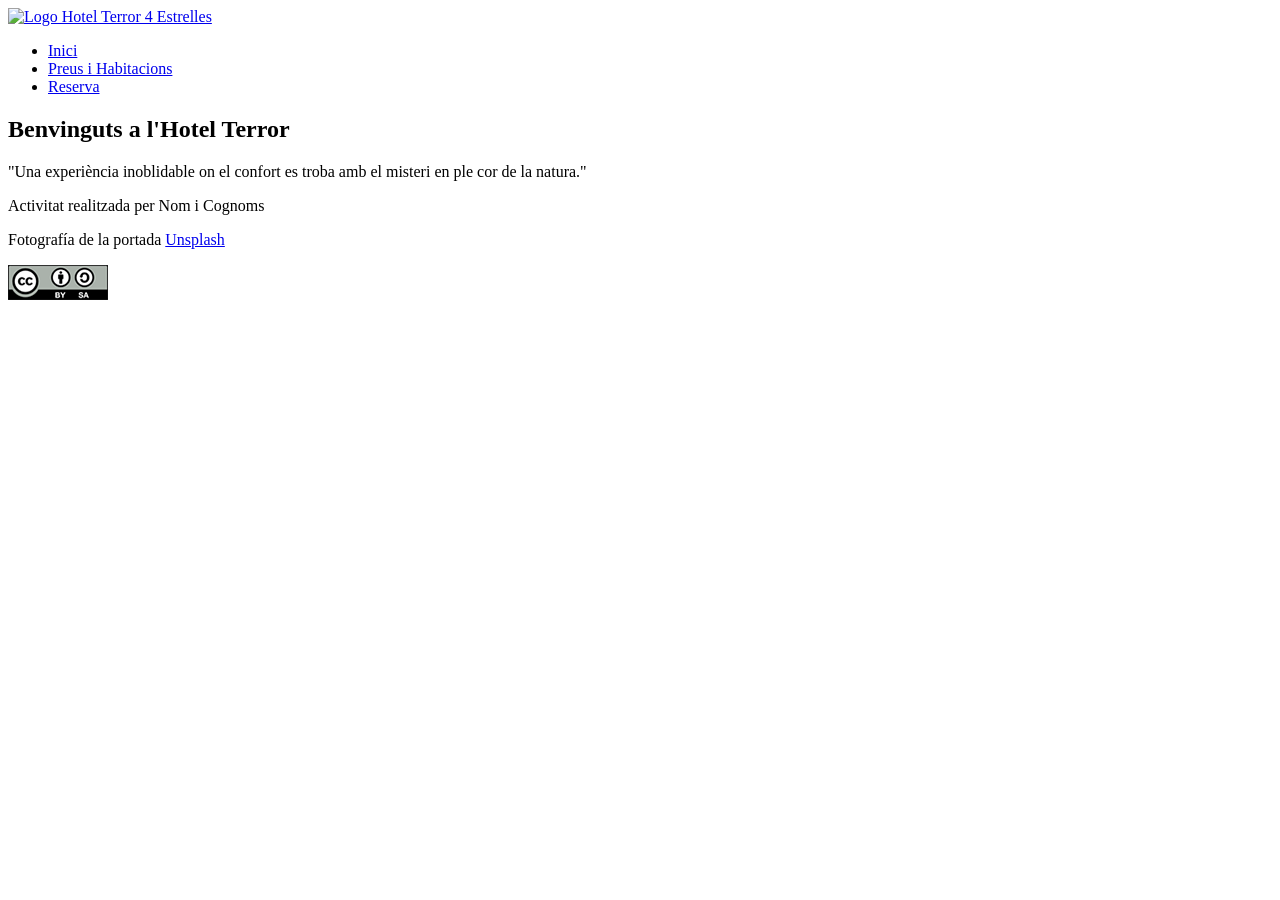
==== Activitat4. Material/index.html @ b0290c07 "Add initial HTML structure for Hotel Terror website" ====
<!DOCTYPE html>
<html lang="ca">
<head>
    <meta charset="UTF-8">
    <meta name="viewport" content="width=device-width, initial-scale=1.0">
    <meta name="author" content="Nom i Cognoms">
    <meta name="description" content="Pàgina d'inici de l'Hotel Terror, hotel rural d'experiències úniques.">
    <meta name="keywords" content="Hotel Terror, Hotel rural, Reserves, Habitacions, Terror">
    <title>Inici - Hotel Terror</title>
    <link rel="stylesheet" href="css/estilos.css">
</head>
<body>

    <header class="site-header">
        <div class="logo-container">
            <a href="index.html">
                <img src="img/logo.png" alt="Logo Hotel Terror 4 Estrelles" class="logo-img">
            </a>
        </div>
        <nav class="main-nav">
            <ul>
                <li><a href="index.html" class="active">Inici</a></li>
                <li><a href="precios.html">Preus i Habitacions</a></li>
                <li><a href="reserva.html">Reserva</a></li>
            </ul>
        </nav>
    </header>

    <main>
        <section class="hero-section">
            <h1>Benvinguts a l'Hotel Terror</h1>
            <p class="slogan">"Una experiència inoblidable on el confort es troba amb el misteri en ple cor de la natura."</p>
        </section>
    </main>

    <footer class="site-footer">
        <div class="footer-content">
            <p>Activitat realitzada per Nom i Cognoms</p>
            <p>Fotografía de la portada <a href="https://unsplash.com/" target="_blank" rel="noopener">Unsplash</a></p>
            <a href="http://creativecommons.org/licenses/by-sa/4.0/" target="_blank" rel="noopener">
                <img src="img/creative-commons.png" alt="Llicència Creative Commons BY-SA 4.0" class="cc-img">
            </a>
        </div>
    </footer>

</body>
</html>
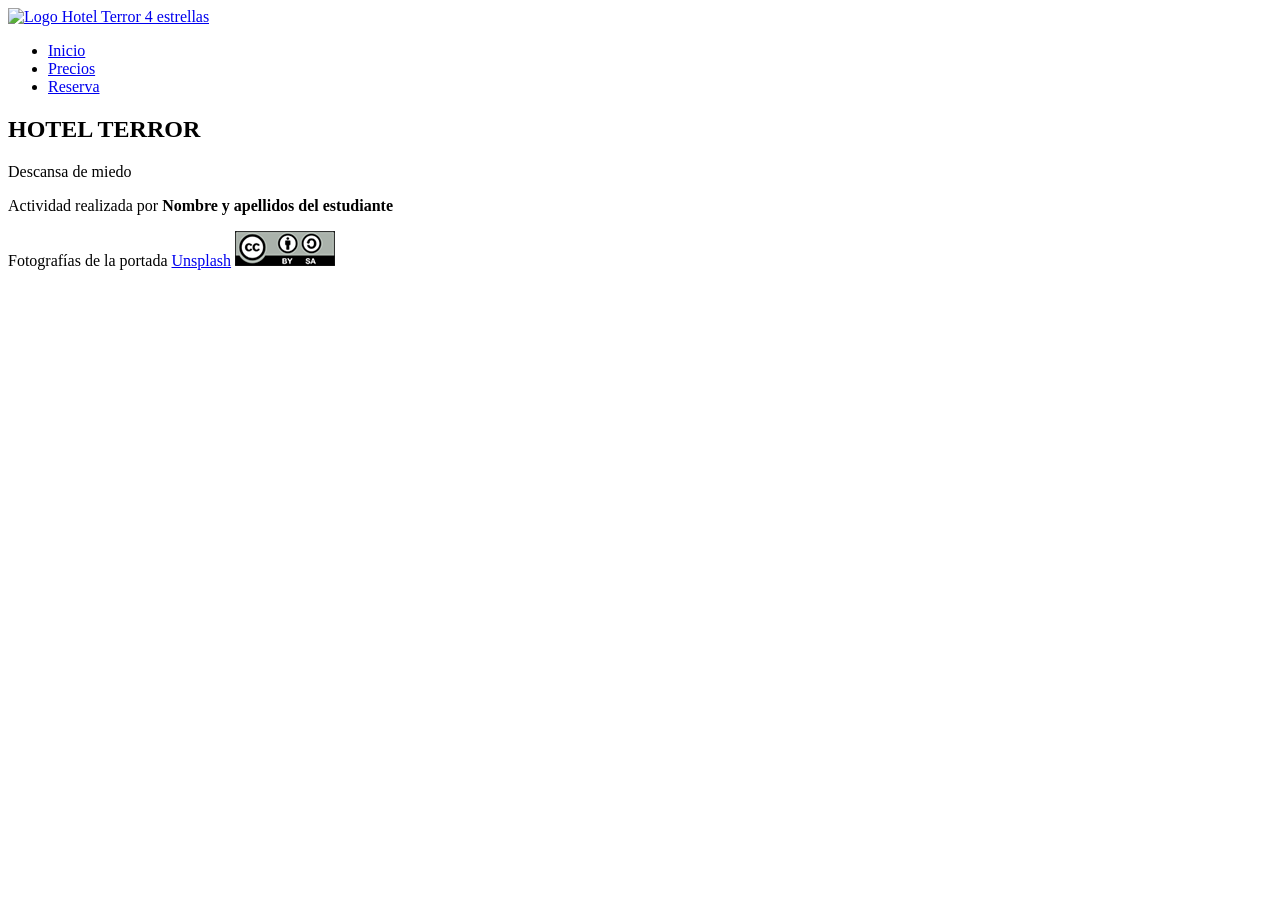
==== commit 0b733a1f: "Add Spanish version of Hotel Terror homepage Updated the HTML document to include a Spanish version " ====
--- a/Activitat4. Material/index.html
+++ b/Activitat4. Material/index.html
@@ -1,45 +1,47 @@
 <!DOCTYPE html>
-<html lang="ca">
+<html lang="es">
 <head>
     <meta charset="UTF-8">
     <meta name="viewport" content="width=device-width, initial-scale=1.0">
-    <meta name="author" content="Nom i Cognoms">
-    <meta name="description" content="Pàgina d'inici de l'Hotel Terror, hotel rural d'experiències úniques.">
-    <meta name="keywords" content="Hotel Terror, Hotel rural, Reserves, Habitacions, Terror">
-    <title>Inici - Hotel Terror</title>
+    <meta name="author" content="Nombre y apellidos del estudiante">
+    <meta name="description" content="Página de inicio del Hotel Terror.">
+    <meta name="keywords" content="Hotel Terror, Inicio, Hotel Rural">
+    <title>Hotel Terror - Inicio</title>
     <link rel="stylesheet" href="css/estilos.css">
 </head>
 <body>
 
-    <header class="site-header">
+    <header>
         <div class="logo-container">
             <a href="index.html">
-                <img src="img/logo.png" alt="Logo Hotel Terror 4 Estrelles" class="logo-img">
+                <img src="img/logo.png" alt="Logo Hotel Terror 4 estrellas">
             </a>
         </div>
-        <nav class="main-nav">
+        <nav>
             <ul>
-                <li><a href="index.html" class="active">Inici</a></li>
-                <li><a href="precios.html">Preus i Habitacions</a></li>
+                <li><a href="index.html" class="active">Inicio</a></li>
+                <li><a href="preus.html">Precios</a></li>
                 <li><a href="reserva.html">Reserva</a></li>
             </ul>
         </nav>
     </header>
 
     <main>
-        <section class="hero-section">
-            <h1>Benvinguts a l'Hotel Terror</h1>
-            <p class="slogan">"Una experiència inoblidable on el confort es troba amb el misteri en ple cor de la natura."</p>
+        <section class="hero-index">
+            <h1>HOTEL TERROR</h1>
+            <p>Descansa de miedo</p>
         </section>
     </main>
 
-    <footer class="site-footer">
-        <div class="footer-content">
-            <p>Activitat realitzada per Nom i Cognoms</p>
-            <p>Fotografía de la portada <a href="https://unsplash.com/" target="_blank" rel="noopener">Unsplash</a></p>
-            <a href="http://creativecommons.org/licenses/by-sa/4.0/" target="_blank" rel="noopener">
-                <img src="img/creative-commons.png" alt="Llicència Creative Commons BY-SA 4.0" class="cc-img">
-            </a>
+    <footer>
+        <div class="footer-info">
+            <p>Actividad realizada por <strong>Nombre y apellidos del estudiante</strong></p>
+            <div class="footer-cc">
+                <span>Fotografías de la portada <a href="https://unsplash.com/" target="_blank" rel="noopener">Unsplash</a></span>
+                <a href="http://creativecommons.org/licenses/by-sa/4.0/" target="_blank" rel="noopener">
+                    <img src="img/creative-commons.png" alt="Licencia Creative Commons BY-SA 4.0">
+                </a>
+            </div>
         </div>
     </footer>
 
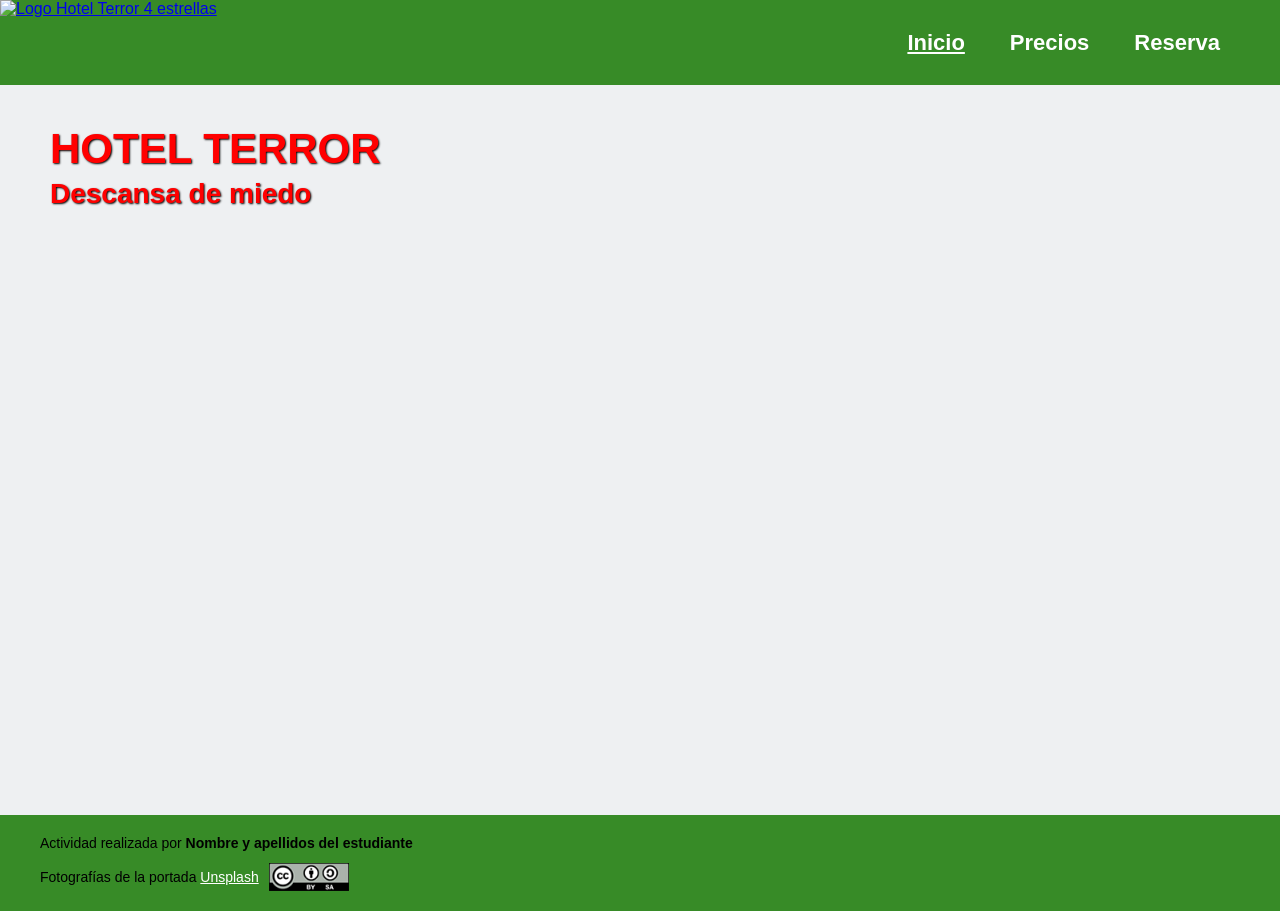
==== commit e6b9c02f: "Fix stylesheet link in index.html Updated stylesheet link from 'estis.css' to 'estils.css'." ====
--- a/Activitat4. Material/index.html
+++ b/Activitat4. Material/index.html
@@ -7,7 +7,7 @@
     <meta name="description" content="Página de inicio del Hotel Terror.">
     <meta name="keywords" content="Hotel Terror, Inicio, Hotel Rural">
     <title>Hotel Terror - Inicio</title>
-    <link rel="stylesheet" href="css/estilos.css">
+    <link rel="stylesheet" href="css/estils.css">
 </head>
 <body>
 
--- a/Activitat4. Material/css/estils.css
+++ b/Activitat4. Material/css/estils.css
@@ -0,0 +1,260 @@
+* {
+    box-sizing: border-box;
+    margin: 0;
+    padding: 0;
+}
+
+body {
+    font-family: Arial, Helvetica, sans-serif;
+    background-color: #eef0f2;
+    color: #000000;
+    display: flex;
+    flex-direction: column;
+    min-height: 100vh;
+}
+
+/* --- Capçalera i Menú de Navegació Verd --- */
+header {
+    background-color: #378b27;
+    display: flex;
+    justify-content: space-between;
+    align-items: center;
+    padding: 0 60px 0 0;
+    height: 85px;
+}
+
+.logo-container {
+    height: 100%;
+}
+
+.logo-container img {
+    height: 100%;
+    width: auto;
+    display: block;
+}
+
+nav ul {
+    list-style: none;
+    display: flex;
+    gap: 45px;
+}
+
+nav a {
+    color: #ffffff;
+    text-decoration: none;
+    font-size: 22px;
+    font-weight: bold;
+}
+
+nav a:hover,
+nav a.active {
+    text-decoration: underline;
+}
+
+/* --- Contenidor Principal --- */
+main {
+    flex: 1;
+    width: 100%;
+}
+
+/* --- Portada / Index (index.html) --- */
+.hero-index {
+    background: url('../img/fondoindex.jpg') no-repeat center center / cover;
+    min-height: calc(100vh - 170px);
+    padding: 40px 50px;
+}
+
+.hero-index h1 {
+    color: #ff0000;
+    font-size: 42px;
+    font-weight: bold;
+    margin-bottom: 5px;
+    text-transform: uppercase;
+    text-shadow: 1px 1px 2px #000;
+}
+
+.hero-index p {
+    color: #ff0000;
+    font-size: 28px;
+    font-weight: bold;
+    text-shadow: 1px 1px 2px #000;
+}
+
+/* --- Secció Preus i Reserva --- */
+.container-pagina {
+    max-width: 950px;
+    margin: 30px auto;
+    padding: 0 20px;
+}
+
+.main-title {
+    font-size: 34px;
+    margin-bottom: 30px;
+    font-weight: normal;
+    color: #000000;
+}
+
+.blue-title {
+    color: #0000ff;
+    font-weight: bold;
+}
+
+/* --- Taula de Preus (precios.html) --- */
+.tabla-precios {
+    width: 100%;
+    border-collapse: collapse;
+    background-color: #ffffff;
+    border-radius: 10px;
+    overflow: hidden;
+    border: 2px solid #546575;
+    box-shadow: 0 4px 10px rgba(0,0,0,0.15);
+}
+
+.tabla-precios th {
+    background-color: #546575;
+    color: #ffffff;
+    padding: 14px;
+    font-size: 16px;
+    font-weight: bold;
+    border: 1px solid #6c7c8c;
+    text-align: center;
+}
+
+.tabla-precios td {
+    padding: 12px 15px;
+    border: 1px solid #dcdcdc;
+    text-align: center;
+    font-size: 14px;
+    color: #333333;
+    vertical-align: middle;
+}
+
+.tabla-precios td.nombre-hab {
+    font-weight: bold;
+    color: #000000;
+}
+
+.tabla-precios td.caracteristicas {
+    color: #555555;
+    font-size: 13px;
+}
+
+.tabla-precios tfoot td {
+    background-color: #546575;
+    color: #ffffff;
+    font-style: italic;
+    font-weight: bold;
+    padding: 12px;
+    text-align: center;
+    font-size: 15px;
+}
+
+/* Icones de persones dins la taula */
+.icona-persona {
+    font-size: 18px;
+    letter-spacing: 2px;
+}
+
+/* --- Formulari de Reserva (reserva.html) --- */
+.caja-formulario {
+    background-color: #d8d8d8;
+    padding: 40px;
+    border-radius: 4px;
+    min-height: 380px;
+}
+
+fieldset {
+    border: 2px solid #378b27;
+    border-radius: 6px;
+    padding: 20px;
+    margin-bottom: 20px;
+    background-color: #ffffff;
+}
+
+legend {
+    font-weight: bold;
+    color: #378b27;
+    padding: 0 10px;
+    font-size: 16px;
+}
+
+.form-group {
+    margin-bottom: 15px;
+    display: flex;
+    flex-direction: column;
+}
+
+.form-group label {
+    font-weight: bold;
+    margin-bottom: 5px;
+}
+
+.form-group input, 
+.form-group select, 
+.form-group textarea {
+    padding: 8px 10px;
+    border: 1px solid #ccc;
+    border-radius: 4px;
+    font-size: 14px;
+}
+
+.form-actions {
+    display: flex;
+    gap: 15px;
+    justify-content: flex-end;
+    margin-top: 10px;
+}
+
+.btn-submit {
+    background-color: #378b27;
+    color: #ffffff;
+    padding: 10px 22px;
+    border: none;
+    border-radius: 4px;
+    cursor: pointer;
+    font-weight: bold;
+}
+
+.btn-reset {
+    background-color: #666666;
+    color: #ffffff;
+    padding: 10px 22px;
+    border: none;
+    border-radius: 4px;
+    cursor: pointer;
+}
+
+/* --- Peu de Pàgina Verd --- */
+footer {
+    background-color: #378b27;
+    color: #000000;
+    padding: 20px 40px;
+    font-size: 14px;
+    margin-top: auto;
+}
+
+.footer-info {
+    display: flex;
+    flex-direction: column;
+    gap: 12px;
+}
+
+.footer-info p {
+    margin: 0;
+}
+
+.footer-cc {
+    display: flex;
+    align-items: center;
+    gap: 10px;
+}
+
+footer a {
+    color: #ffffff;
+    text-decoration: underline;
+}
+
+footer img {
+    height: 28px;
+    vertical-align: middle;
+}
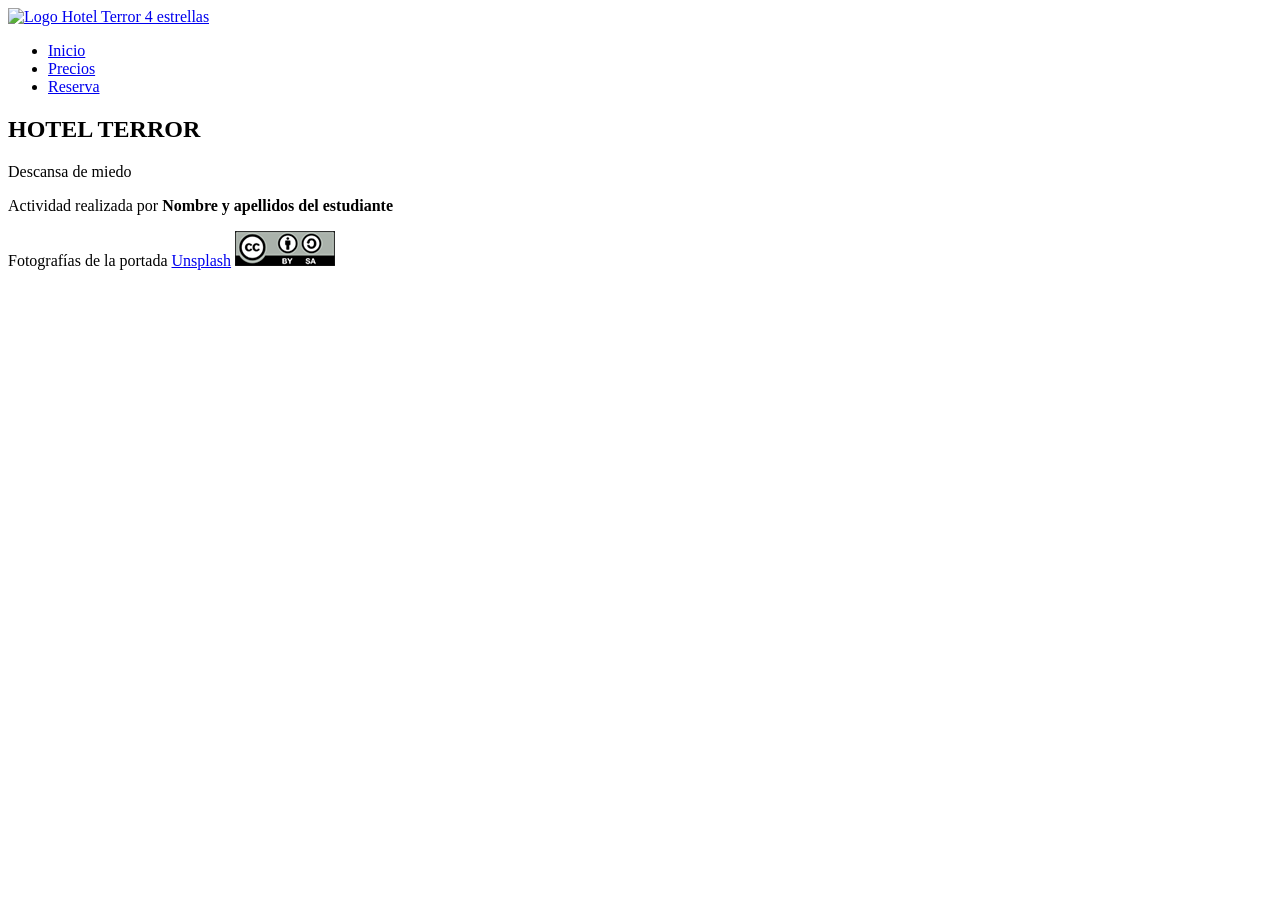
==== commit af09a65e: "Fix HTML structure and update stylesheet reference Updated the stylesheet link and corrected some HT" ====
--- a/Activitat4. Material/index.html
+++ b/Activitat4. Material/index.html
@@ -7,7 +7,7 @@
     <meta name="description" content="Página de inicio del Hotel Terror.">
     <meta name="keywords" content="Hotel Terror, Inicio, Hotel Rural">
     <title>Hotel Terror - Inicio</title>
-    <link rel="stylesheet" href="css/estils.css">
+    <link rel="stylesheet" href="css/estilos.css">
 </head>
 <body>
 
@@ -20,7 +20,7 @@
         <nav>
             <ul>
                 <li><a href="index.html" class="active">Inicio</a></li>
-                <li><a href="preus.html">Precios</a></li>
+                <li><a href="precios.html">Precios</a></li>
                 <li><a href="reserva.html">Reserva</a></li>
             </ul>
         </nav>
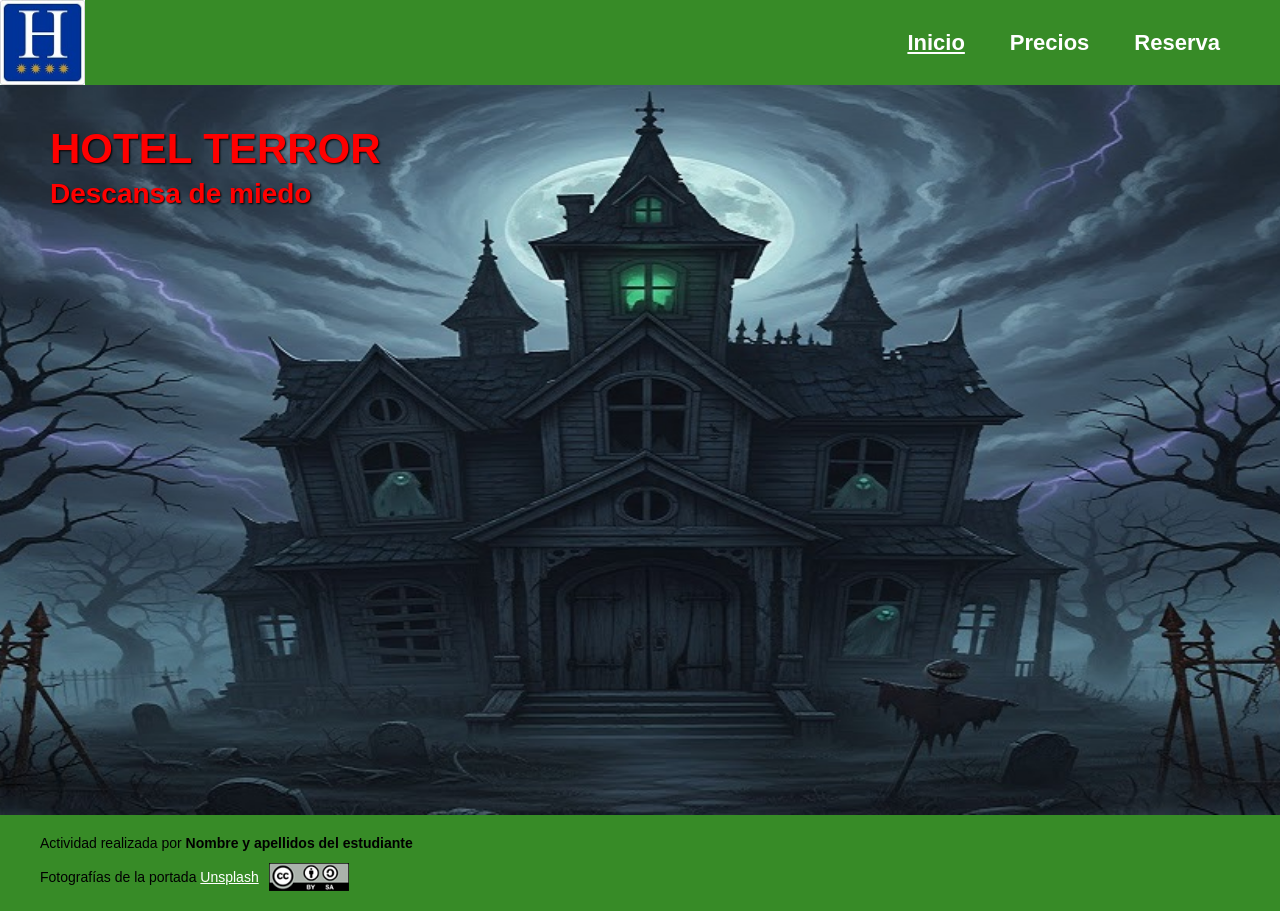
==== commit 25a43955: "Change logo image in index.html Updated logo image source in the header." ====
--- a/Activitat4. Material/index.html
+++ b/Activitat4. Material/index.html
@@ -14,7 +14,7 @@
     <header>
         <div class="logo-container">
             <a href="index.html">
-                <img src="img/logo.png" alt="Logo Hotel Terror 4 estrellas">
+                <img src="img/estrelles.jpg" alt="Logo Hotel Terror 4 estrellas">
             </a>
         </div>
         <nav>
--- a/Activitat4. Material/css/estilos.css
+++ b/Activitat4. Material/css/estilos.css
@@ -0,0 +1,260 @@
+* {
+    box-sizing: border-box;
+    margin: 0;
+    padding: 0;
+}
+
+body {
+    font-family: Arial, Helvetica, sans-serif;
+    background-color: #eef0f2;
+    color: #000000;
+    display: flex;
+    flex-direction: column;
+    min-height: 100vh;
+}
+
+/* --- Cabecera y Menú Superior --- */
+header {
+    background-color: #378b27;
+    display: flex;
+    justify-content: space-between;
+    align-items: center;
+    padding: 0 60px 0 0;
+    height: 85px;
+}
+
+.logo-container {
+    height: 100%;
+}
+
+.logo-container img {
+    height: 100%;
+    width: auto;
+    display: block;
+}
+
+nav ul {
+    list-style: none;
+    display: flex;
+    gap: 45px;
+}
+
+nav a {
+    color: #ffffff;
+    text-decoration: none;
+    font-size: 22px;
+    font-weight: bold;
+}
+
+nav a:hover,
+nav a.active {
+    text-decoration: underline;
+}
+
+/* --- Contenedor Principal --- */
+main {
+    flex: 1;
+    width: 100%;
+}
+
+/* --- Portada (index.html) --- */
+.hero-index {
+    background: url('../img/casa_encantada.jpg') no-repeat center center / cover;
+    min-height: calc(100vh - 170px);
+    padding: 40px 50px;
+}
+
+.hero-index h1 {
+    color: #ff0000;
+    font-size: 42px;
+    font-weight: bold;
+    margin-bottom: 5px;
+    text-transform: uppercase;
+    text-shadow: 1px 1px 2px #000;
+}
+
+.hero-index p {
+    color: #ff0000;
+    font-size: 28px;
+    font-weight: bold;
+    text-shadow: 1px 1px 2px #000;
+}
+
+/* --- Secciones Generales --- */
+.container-pagina {
+    max-width: 950px;
+    margin: 30px auto;
+    padding: 0 20px;
+}
+
+.main-title {
+    font-size: 34px;
+    margin-bottom: 30px;
+    font-weight: normal;
+    color: #000000;
+}
+
+.blue-title {
+    color: #0000ff;
+    font-weight: bold;
+}
+
+/* --- Tabla de Precios (precios.html) --- */
+.tabla-precios {
+    width: 100%;
+    border-collapse: collapse;
+    background-color: #ffffff;
+    border-radius: 10px;
+    overflow: hidden;
+    border: 2px solid #546575;
+    box-shadow: 0 4px 10px rgba(0,0,0,0.15);
+}
+
+.tabla-precios th {
+    background-color: #546575;
+    color: #ffffff;
+    padding: 14px;
+    font-size: 16px;
+    font-weight: bold;
+    border: 1px solid #6c7c8c;
+    text-align: center;
+}
+
+.tabla-precios td {
+    padding: 10px 15px;
+    border: 1px solid #dcdcdc;
+    text-align: center;
+    font-size: 14px;
+    color: #333333;
+    vertical-align: middle;
+}
+
+.tabla-precios td.nombre-hab {
+    font-weight: bold;
+    color: #000000;
+}
+
+.tabla-precios td.caracteristicas {
+    color: #555555;
+    font-size: 13px;
+}
+
+.tabla-precios tfoot td {
+    background-color: #546575;
+    color: #ffffff;
+    font-style: italic;
+    font-weight: bold;
+    padding: 12px;
+    text-align: center;
+    font-size: 15px;
+}
+
+.img-persona {
+    height: 24px;
+    width: auto;
+    vertical-align: middle;
+}
+
+/* --- Formulario de Reserva (reserva.html) --- */
+.caja-formulario {
+    background-color: #d8d8d8;
+    padding: 40px;
+    border-radius: 4px;
+    min-height: 380px;
+}
+
+fieldset {
+    border: 2px solid #378b27;
+    border-radius: 6px;
+    padding: 20px;
+    margin-bottom: 20px;
+    background-color: #ffffff;
+}
+
+legend {
+    font-weight: bold;
+    color: #378b27;
+    padding: 0 10px;
+    font-size: 16px;
+}
+
+.form-group {
+    margin-bottom: 15px;
+    display: flex;
+    flex-direction: column;
+}
+
+.form-group label {
+    font-weight: bold;
+    margin-bottom: 5px;
+}
+
+.form-group input, 
+.form-group select, 
+.form-group textarea {
+    padding: 8px 10px;
+    border: 1px solid #ccc;
+    border-radius: 4px;
+    font-size: 14px;
+}
+
+.form-actions {
+    display: flex;
+    gap: 15px;
+    justify-content: flex-end;
+    margin-top: 10px;
+}
+
+.btn-submit {
+    background-color: #378b27;
+    color: #ffffff;
+    padding: 10px 22px;
+    border: none;
+    border-radius: 4px;
+    cursor: pointer;
+    font-weight: bold;
+}
+
+.btn-reset {
+    background-color: #666666;
+    color: #ffffff;
+    padding: 10px 22px;
+    border: none;
+    border-radius: 4px;
+    cursor: pointer;
+}
+
+/* --- Pie de Página --- */
+footer {
+    background-color: #378b27;
+    color: #000000;
+    padding: 20px 40px;
+    font-size: 14px;
+    margin-top: auto;
+}
+
+.footer-info {
+    display: flex;
+    flex-direction: column;
+    gap: 12px;
+}
+
+.footer-info p {
+    margin: 0;
+}
+
+.footer-cc {
+    display: flex;
+    align-items: center;
+    gap: 10px;
+}
+
+footer a {
+    color: #ffffff;
+    text-decoration: underline;
+}
+
+footer img {
+    height: 28px;
+    vertical-align: middle;
+}
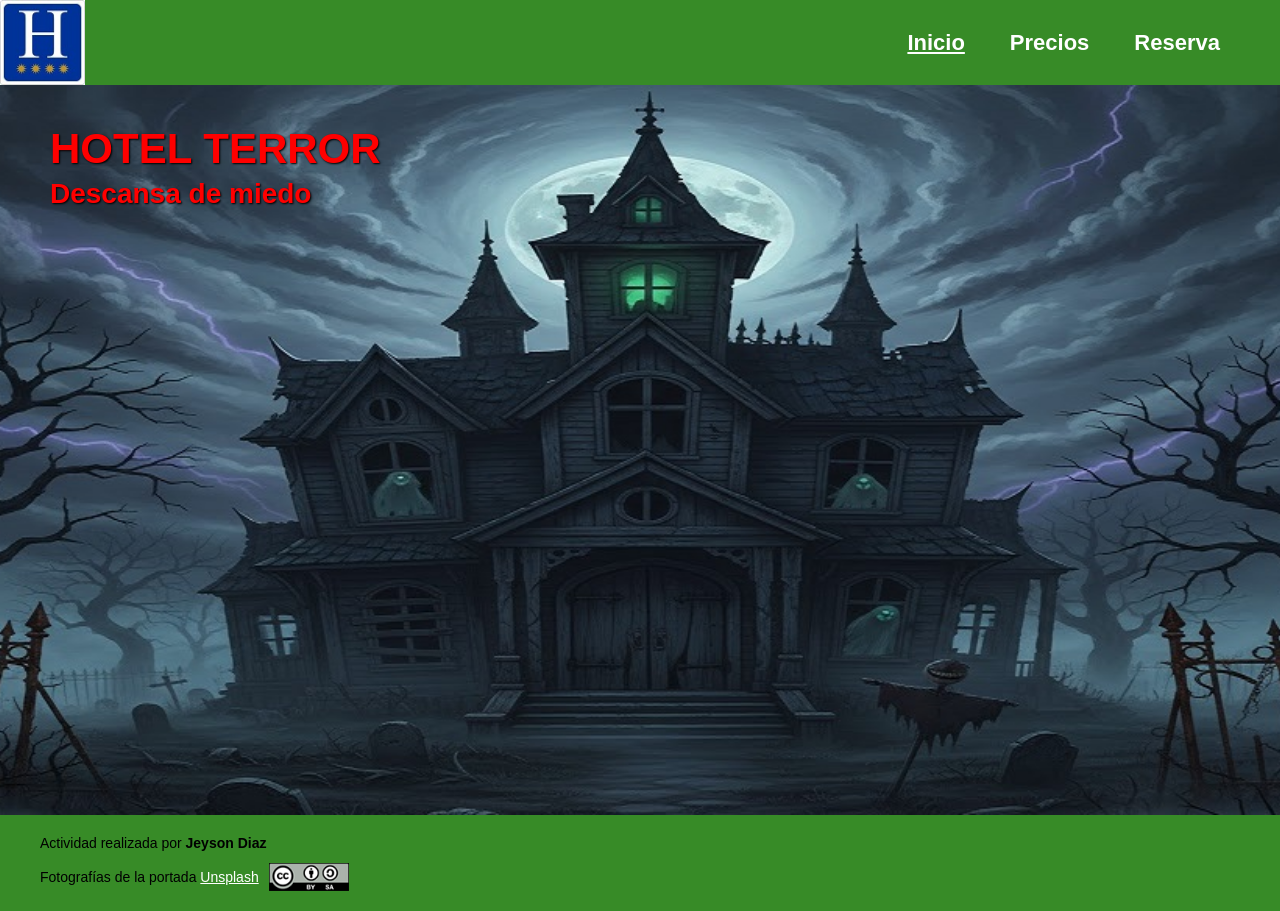
==== commit c40c659b: "Change author name in index.html footer Updated author name in the footer to 'Jeyson Diaz'." ====
--- a/Activitat4. Material/index.html
+++ b/Activitat4. Material/index.html
@@ -35,7 +35,7 @@
 
     <footer>
         <div class="footer-info">
-            <p>Actividad realizada por <strong>Nombre y apellidos del estudiante</strong></p>
+            <p>Actividad realizada por <strong>Jeyson Diaz</strong></p>
             <div class="footer-cc">
                 <span>Fotografías de la portada <a href="https://unsplash.com/" target="_blank" rel="noopener">Unsplash</a></span>
                 <a href="http://creativecommons.org/licenses/by-sa/4.0/" target="_blank" rel="noopener">
